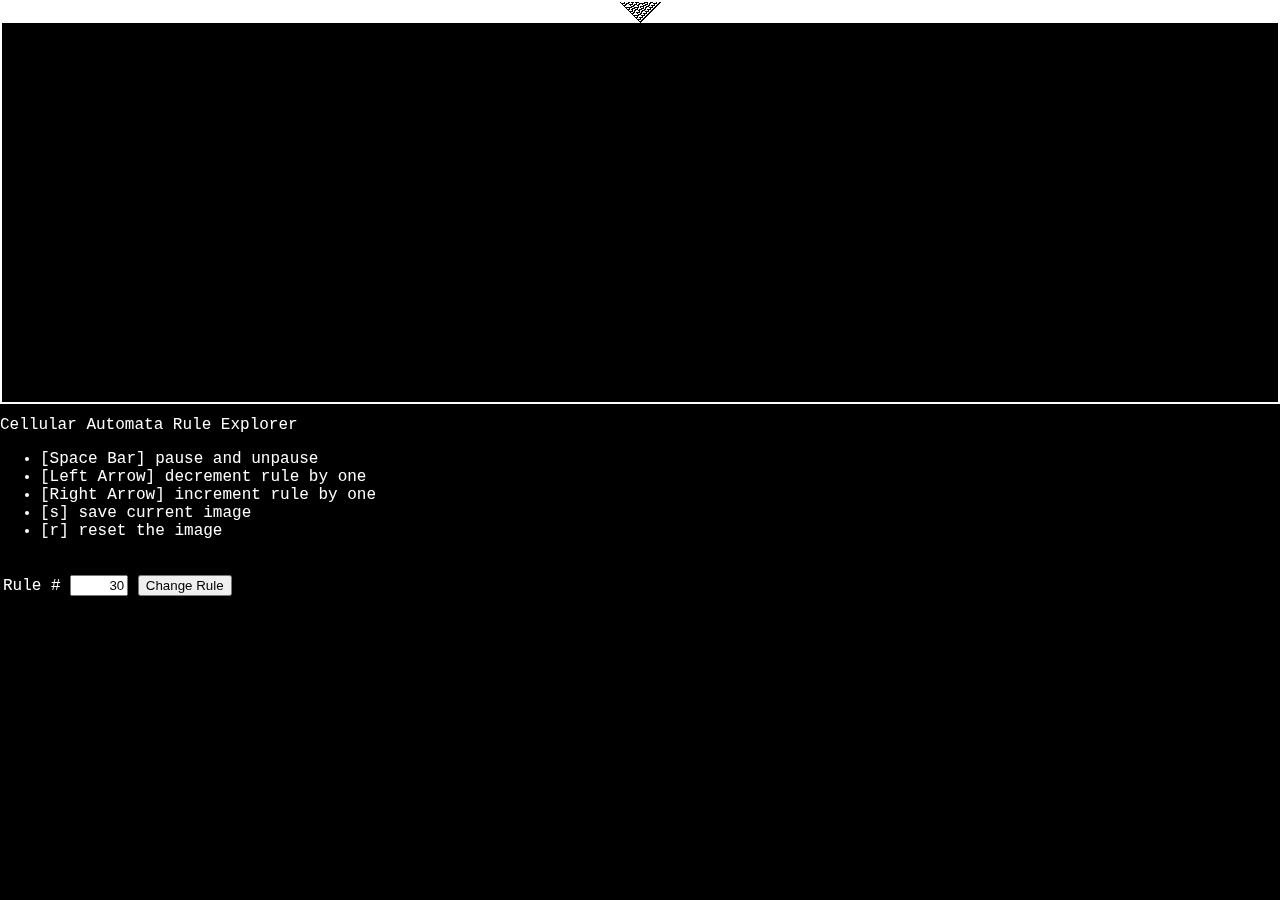
==== index.html @ 6e63d019 "Much nicer, working version" ====
<!DOCTYPE HTML>
<html lang="en"> 
    <meta charset="utf-8"> 
    <head>
        <link rel="shortcut icon" href="favicon.ico" type="image/x-icon" />
        <link rel="stylesheet" type="text/css" href="archetyp.css" />
        <title>Cellular Automata Rule Explorer</title>
    </head>
    <body onload="onInit()">
        <script src="bit-array.js"></script>
        <script src="base64.js"></script>
        <script src="canvas2image.js"></script>
        <script src="cellularAutomata.js"></script>
        <div id="ca">
            <canvas id="buff1" width="400" height="400">
                <p>The canvas is not visible for some reason.</p>
            </canvas>
            <canvas id="buff2" width="400" height="400">
                <p>The canvas is not visible for some reason.</p>
            </canvas>
        </div>
        <div id="control_panel">
            <p> Cellular Automata Rule Explorer</p>
            <ul>
                <li> [Space Bar] pause and unpause</li>
                <li> [Left Arrow] decrement rule by one</li> 
                <li> [Right Arrow] increment rule by one</li> 
                <li> [s] save current image</li> 
                <li> [r] reset the image</li> 
            </ul>
            <p>
                <table>
                    <tr>
                        <td>
                            <p>
                                Rule #
                                <input id="rule_textbox" type="text" value="30" onkeypress="textReturn(event);" />
                                <button type="button" id="rule_submit" onClick="ruleSubmit();">Change Rule</button>
                            </p>
                        </td>
                    <tr>
                </table>
            </p>
        </div>
    </body>
    
    
</html>
---- archetyp.css ----
body { 
    background-color:black; 
    margin:0px; 
}
#control_panel {
    font-family: "Courier New",Monospace;
    color: white;
    position:fixed;
    top:400px;
}

ca {
    position:absolute;
    top:0;
    left:0;
}

#buff1 {
    position:absolute;
    top:2;
    left:0;
    visibility: hidden;
    border: solid 2px #ffffff;
}
#buff2 {
    position:absolute;
    top:2;
    left:0;
    visibility: visible;
    border: solid 2px #ffffff;
}

#rule_textbox {
    width:50px;
    text-align:right;
}
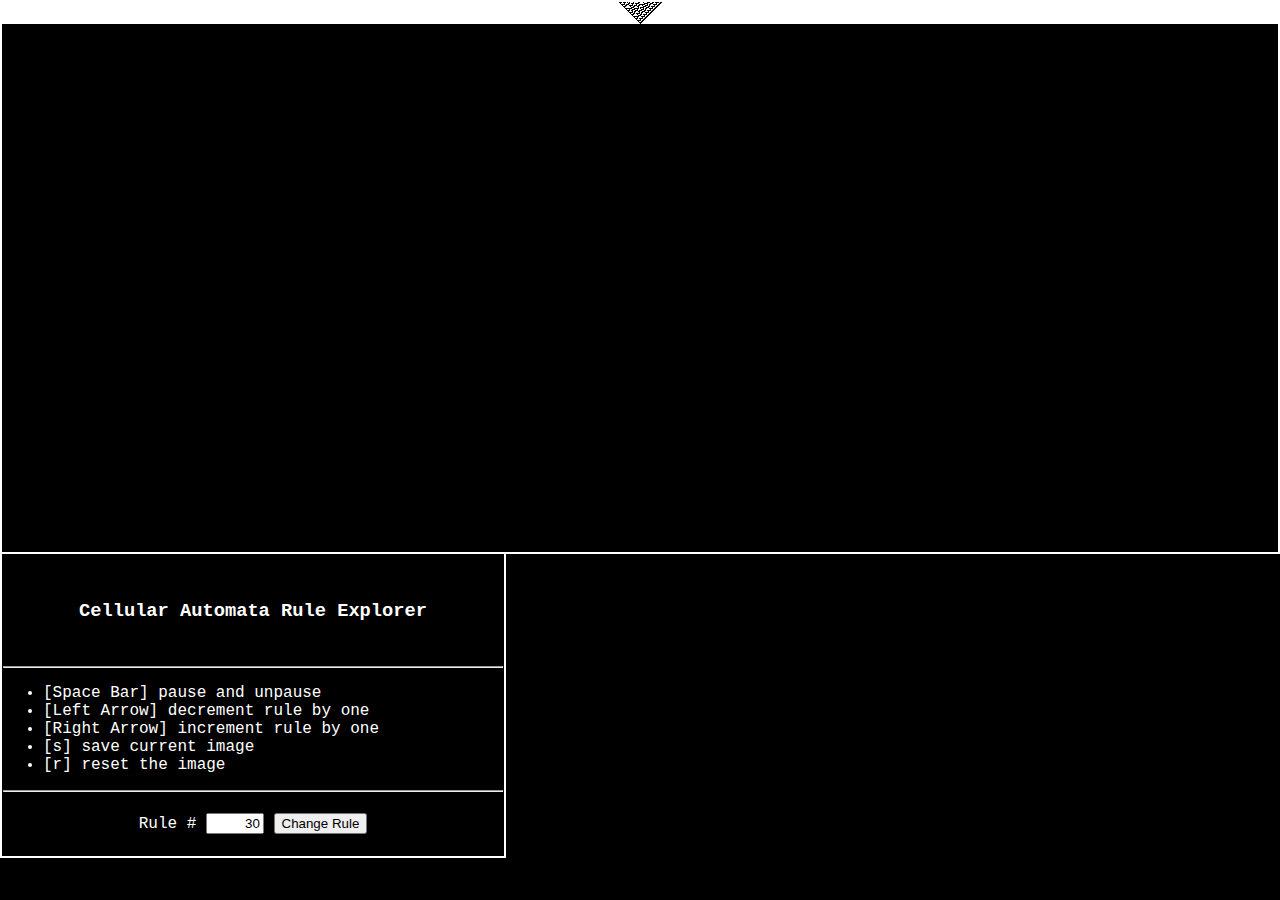
==== commit 1ee822de: "control panel now moved to where it should be, dynamically" ====
--- a/index.html
+++ b/index.html
@@ -11,16 +11,10 @@
         <script src="base64.js"></script>
         <script src="canvas2image.js"></script>
         <script src="cellularAutomata.js"></script>
-        <div id="ca">
-            <canvas id="buff1" width="400" height="400">
-                <p>The canvas is not visible for some reason.</p>
-            </canvas>
-            <canvas id="buff2" width="400" height="400">
-                <p>The canvas is not visible for some reason.</p>
-            </canvas>
-        </div>
-        <div id="control_panel">
-            <p> Cellular Automata Rule Explorer</p>
+        <div class="ca" id="ca"></div>
+        <div class="control_panel" id="control_panel">
+            <p><h3> Cellular Automata Rule Explorer</h3></p>
+            <hr />
             <ul>
                 <li> [Space Bar] pause and unpause</li>
                 <li> [Left Arrow] decrement rule by one</li> 
@@ -28,18 +22,11 @@
                 <li> [s] save current image</li> 
                 <li> [r] reset the image</li> 
             </ul>
+            <hr />
             <p>
-                <table>
-                    <tr>
-                        <td>
-                            <p>
-                                Rule #
-                                <input id="rule_textbox" type="text" value="30" onkeypress="textReturn(event);" />
-                                <button type="button" id="rule_submit" onClick="ruleSubmit();">Change Rule</button>
-                            </p>
-                        </td>
-                    <tr>
-                </table>
+                Rule #
+                <input id="rule_textbox" type="text" value="30" onkeypress="textReturn(event);" />
+                <button type="button" id="rule_submit" onClick="ruleSubmit();">Change Rule</button>
             </p>
         </div>
     </body>
--- a/archetyp.css
+++ b/archetyp.css
@@ -2,27 +2,42 @@
     background-color:black; 
     margin:0px; 
 }
-#control_panel {
+.control_panel {
     font-family: "Courier New",Monospace;
-    color: white;
-    position:fixed;
-    top:400px;
+    color:white;
+    position:relative;
+    top:500px;
+    width:500px;
+    border: solid 2px #ffffff;
+    padding: 1px;
 }
 
-ca {
-    position:absolute;
+p {
+    text-align: center;
+    padding: 5px;
+}
+h3 {
+    text-align: center;
+}
+
+ul {
+    text-align: left;
+}
+
+.ca {
+    position:relative;
     top:0;
     left:0;
 }
 
-#buff1 {
+.buff1 {
     position:absolute;
     top:2;
     left:0;
     visibility: hidden;
     border: solid 2px #ffffff;
 }
-#buff2 {
+.buff2 {
     position:absolute;
     top:2;
     left:0;
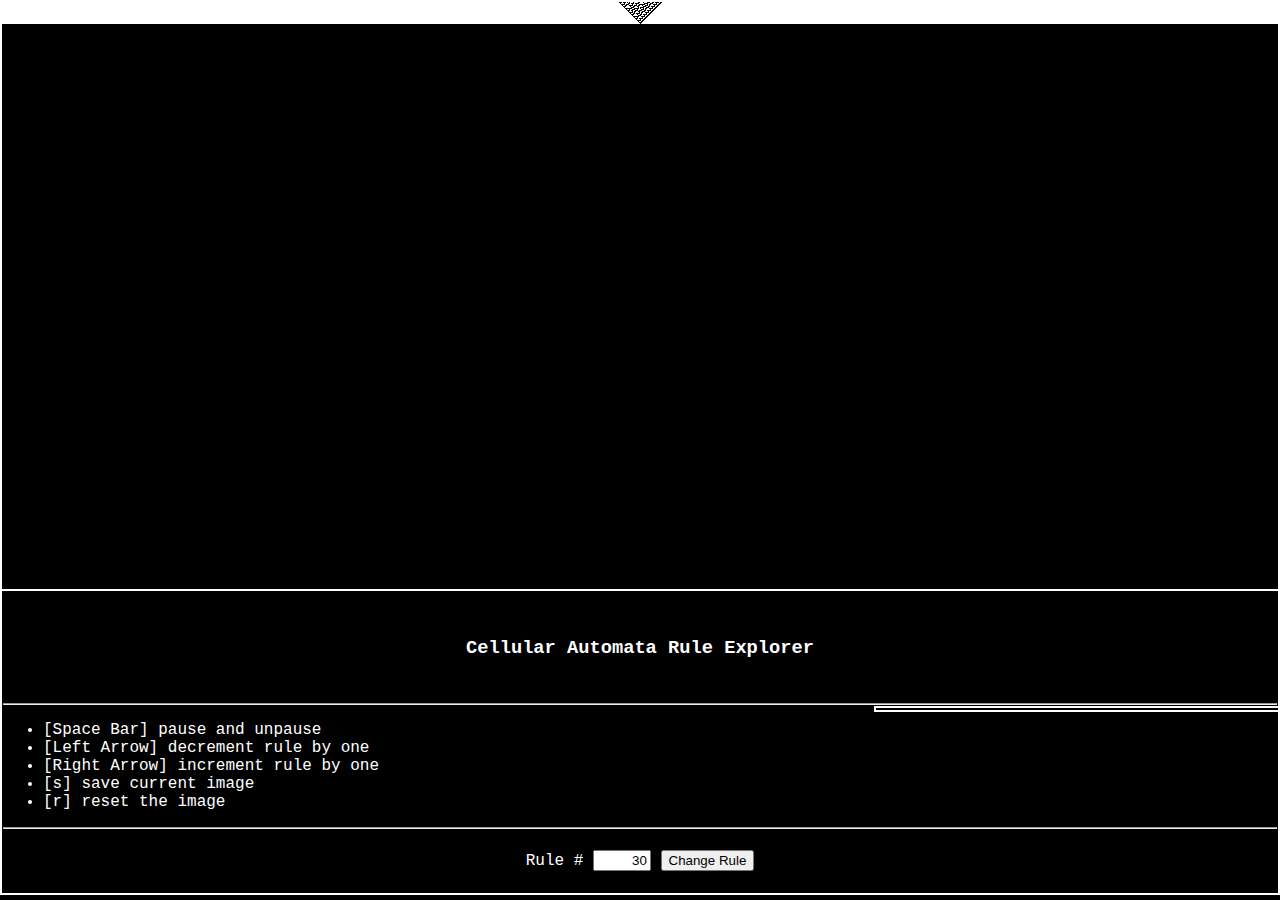
==== commit e7b9326c: "adding details class" ====
--- a/index.html
+++ b/index.html
@@ -29,6 +29,9 @@
                 <button type="button" id="rule_submit" onClick="ruleSubmit();">Change Rule</button>
             </p>
         </div>
+        <div class="details" id="details">
+
+        </div>
     </body>
     
     
--- a/archetyp.css
+++ b/archetyp.css
@@ -6,8 +6,18 @@
     font-family: "Courier New",Monospace;
     color:white;
     position:relative;
-    top:500px;
-    width:500px;
+    top:400px;
+    border: solid 2px #ffffff;
+    padding: 1px;
+}
+
+.details {
+    font-family: "Courier New",Monospace;
+    color:white;
+    position:relative;
+    float: right;
+    top:400px;
+    width:400px;
     border: solid 2px #ffffff;
     padding: 1px;
 }
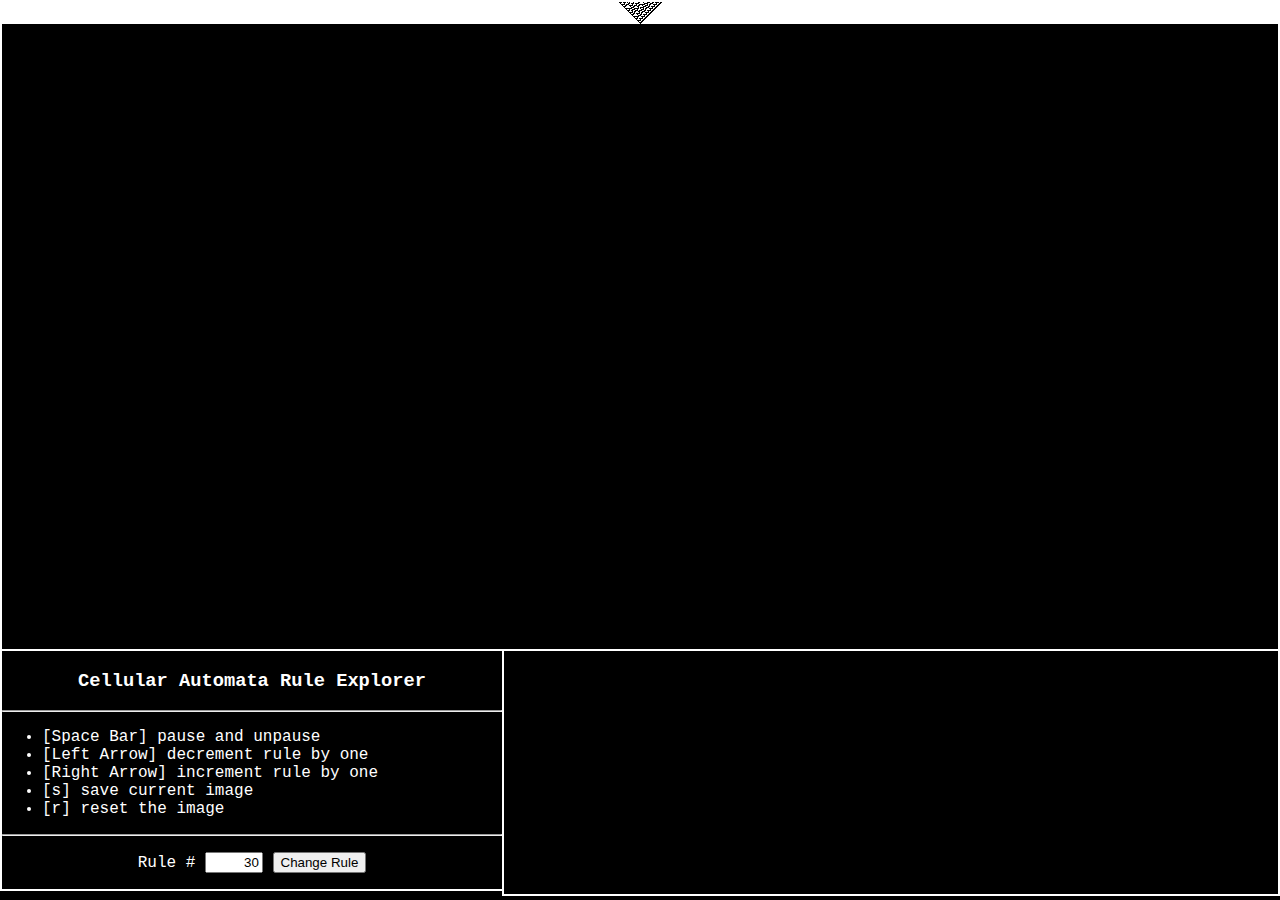
==== commit cc04ee6a: "good" ====
--- a/index.html
+++ b/index.html
@@ -13,24 +13,26 @@
         <script src="cellularAutomata.js"></script>
         <div class="ca" id="ca"></div>
         <div class="control_panel" id="control_panel">
-            <p><h3> Cellular Automata Rule Explorer</h3></p>
-            <hr />
-            <ul>
-                <li> [Space Bar] pause and unpause</li>
-                <li> [Left Arrow] decrement rule by one</li> 
-                <li> [Right Arrow] increment rule by one</li> 
-                <li> [s] save current image</li> 
-                <li> [r] reset the image</li> 
-            </ul>
-            <hr />
-            <p>
-                Rule #
-                <input id="rule_textbox" type="text" value="30" onkeypress="textReturn(event);" />
-                <button type="button" id="rule_submit" onClick="ruleSubmit();">Change Rule</button>
-            </p>
-        </div>
-        <div class="details" id="details">
-
+            <div class="column1" id="column1">
+                <h3> Cellular Automata Rule Explorer</h3>
+                <hr />
+                <ul>
+                    <li> [Space Bar] pause and unpause</li>
+                    <li> [Left Arrow] decrement rule by one</li> 
+                    <li> [Right Arrow] increment rule by one</li> 
+                    <li> [s] save current image</li> 
+                    <li> [r] reset the image</li> 
+                </ul>
+                <hr />
+                <p>
+                    Rule #
+                    <input id="rule_textbox" type="text" value="30" />
+                    <button type="button" id="rule_submit">Change Rule</button>
+                </p>
+            </div>
+            <div class="column2" id="column2">
+                <canvas id="detail_can" class="detail_can"></canvas>
+            </div>
         </div>
     </body>
     
--- a/archetyp.css
+++ b/archetyp.css
@@ -2,29 +2,34 @@
     background-color:black; 
     margin:0px; 
 }
+
 .control_panel {
     font-family: "Courier New",Monospace;
     color:white;
     position:relative;
     top:400px;
-    border: solid 2px #ffffff;
-    padding: 1px;
 }
 
-.details {
+.column1 {
+    border: solid 2px #ffffff;
+    float:left;
+    position:absolute;
+    width: 500px;
+}
+.column2 {
+    float: right;
     font-family: "Courier New",Monospace;
     color:white;
-    position:relative;
+    position:absolute;
     float: right;
-    top:400px;
-    width:400px;
+    top:0px;
+    right:0px;
     border: solid 2px #ffffff;
     padding: 1px;
 }
 
 p {
     text-align: center;
-    padding: 5px;
 }
 h3 {
     text-align: center;
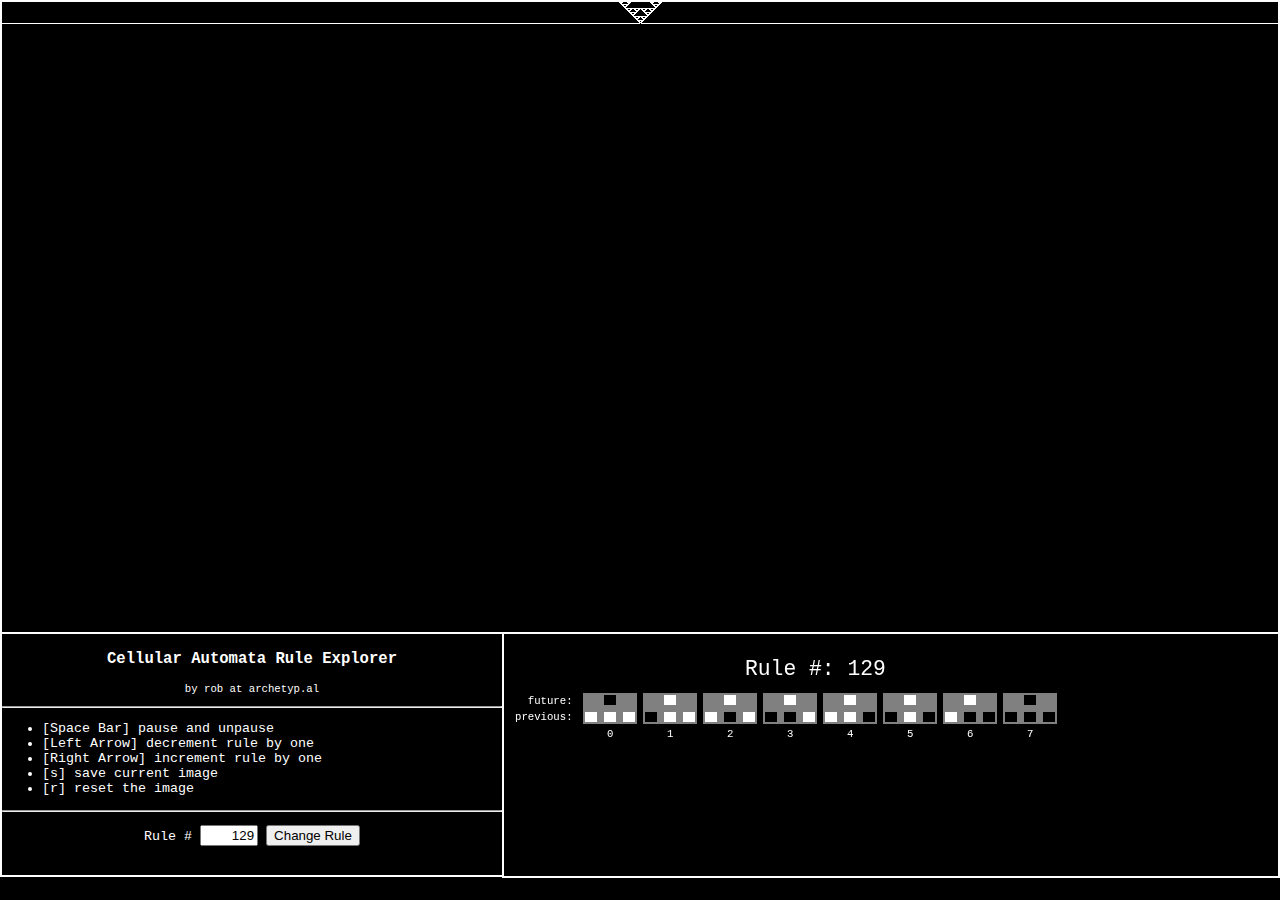
==== commit 3e17f472: "updates" ====
--- a/index.html
+++ b/index.html
@@ -1,4 +1,24 @@
 <!DOCTYPE HTML>
+
+<!-- By rob at archetyp.al
+
+Inspired by the one dimensional cellular-automata explored by
+Stephen Wolfram in "A New Kind of Science".
+
+There are many implementations of the one dimensional CA, but
+this particular project is meant to allow the user to explore the
+properties of the various rules by starting from initial conditions
+other than a single "on" cell in the center.
+
+This version still begins with the typical single "on" cell in the
+center at the first time-step or after a reset (r). However, the user
+can change the rule at any step, causing the output of the previous
+rule to be the input of the next rule. This leads to discoveries and
+an enjoyable interaction with the system and sense for how it works
+that does not come from merely reading about it or watching a single
+rule play out.  -->
+
+
 <html lang="en"> 
     <meta charset="utf-8"> 
     <head>
@@ -15,6 +35,7 @@
         <div class="control_panel" id="control_panel">
             <div class="column1" id="column1">
                 <h3> Cellular Automata Rule Explorer</h3>
+                   <p class="address">by rob at archetyp.al</p>
                 <hr />
                 <ul>
                     <li> [Space Bar] pause and unpause</li>
@@ -26,7 +47,7 @@
                 <hr />
                 <p>
                     Rule #
-                    <input id="rule_textbox" type="text" value="30" />
+                    <input id="rule_textbox" type="text" value="129" />
                     <button type="button" id="rule_submit">Change Rule</button>
                 </p>
             </div>
--- a/archetyp.css
+++ b/archetyp.css
@@ -6,6 +6,7 @@
 .control_panel {
     font-family: "Courier New",Monospace;
     color:white;
+    font-size: 10pt;
     position:relative;
     top:400px;
 }
@@ -15,6 +16,7 @@
     float:left;
     position:absolute;
     width: 500px;
+    height: 241px;
 }
 .column2 {
     float: right;
@@ -64,3 +66,10 @@
     width:50px;
     text-align:right;
 }
+
+.address {
+    font-family: "Courier New",Monospace;
+    color: white;
+    font-size: 8pt;
+}
+    
